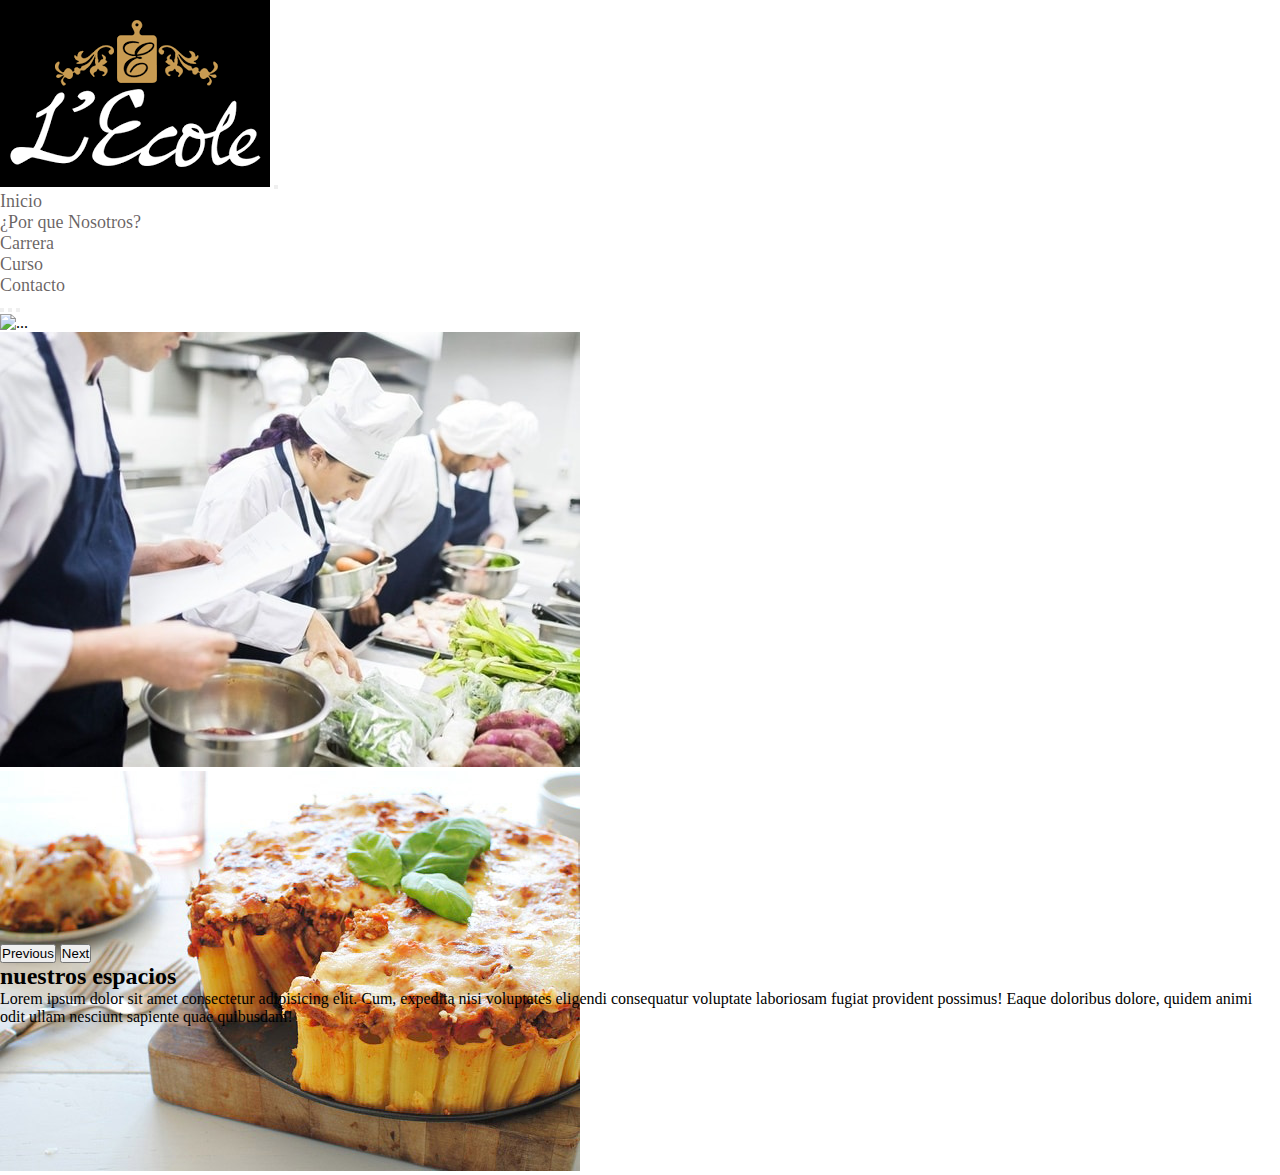
==== index.html @ 9eedf1a7 "encabezado" ====
<!DOCTYPE html>
<html lang="en">

<head>
    <meta charset="UTF-8">
    <meta http-equiv="X-UA-Compatible" content="IE=edge">
    <meta name="viewport" content="width=device-width, initial-scale=1.0">
    <link href="https://cdn.jsdelivr.net/npm/bootstrap@5.3.0-alpha3/dist/css/bootstrap.min.css" rel="stylesheet"
        integrity="sha384-KK94CHFLLe+nY2dmCWGMq91rCGa5gtU4mk92HdvYe+M/SXH301p5ILy+dN9+nJOZ" crossorigin="anonymous">
    <link rel="stylesheet" href="./css/style.css">
    <title>Lecole</title>
</head>





<body>
    <header class="navbar navbar-expand-lg navbar bg-primary">

        <div class="container">
            <a class="navbar-brand" href="#"><img class="w-50" src="./imglec/logolecole2.png" alt="" class="logo"></a>
            <button class="navbar-toggler" type="button" data-bs-toggle="collapse"
                data-bs-target="#navbarSupportedContent" aria-controls="navbarSupportedContent" aria-expanded="false"
                aria-label="Toggle navigation">
                <span class="navbar-toggler-icon"></span>
            </button>

            <nav class="collapse navbar-collapse justify-content-end" id="navbarSupportedContent">
                <ul class="navbar-nav">
                    <li class="nav-item">
                        <a class="nav-link active" aria-current="page" href="#">Inicio</a>
                    </li>
                    <li class="nav-item">
                        <a class="nav-link" href="#">¿Por que Nosotros?</a>
                    </li>
                    <li class="nav-item">
                        <a class="nav-link" href="#">Carrera</a>
                    </li>
                    <li class="nav-item">
                        <a class="nav-link" href="#">Curso</a>
                    </li>
                    <li><a class="nav-link" href="./pages/contacto.html">Contacto</a></li>

                    </li>

                </ul>

        </div>
        </div>
        </nav>
    </header>
    <section>
        <div id="carouselExampleIndicators" class="carousel slide">
            <div class="carousel-indicators">
                <button type="button" data-bs-target="#carouselExampleIndicators" data-bs-slide-to="0" class="active"
                    aria-current="true" aria-label="Slide 1"></button>
                <button type="button" data-bs-target="#carouselExampleIndicators" data-bs-slide-to="1"
                    aria-label="Slide 2"></button>
                <button type="button" data-bs-target="#carouselExampleIndicators" data-bs-slide-to="2"
                    aria-label="Slide 3"></button>
            </div>
            <div class="carousel-inner">
                <div class="carousel-item active">
                    <img src="./imglec/carruselb1.jpg" class="d-block w-100 h-50" alt="...">
                </div>
                <div class="carousel-item">
                    <img src="./imglec/carru2.jpeg" class="d-block w-100" alt="...">
                </div>
                <div class="carousel-item">
                    <img src="./imglec/carruselb2.jpg" class="d-block w-100" alt="...">
                </div>
            </div>
            <button class="carousel-control-prev" type="button" data-bs-target="#carouselExampleIndicators"
                data-bs-slide="prev">
                <span class="carousel-control-prev-icon" aria-hidden="true"></span>
                <span class="visually-hidden">Previous</span>
            </button>
            <button class="carousel-control-next" type="button" data-bs-target="#carouselExampleIndicators"
                data-bs-slide="next">
                <span class="carousel-control-next-icon" aria-hidden="true"></span>
                <span class="visually-hidden">Next</span>
            </button>
        </div>
    </section>




    
    <section>
        <h2>nuestros espacios</h2>
        <article>
            <p>Lorem ipsum dolor sit amet consectetur adipisicing elit. Cum, expedita nisi voluptates eligendi
                consequatur voluptate laboriosam fugiat provident possimus! Eaque doloribus dolore, quidem animi odit
                ullam nesciunt sapiente quae quibusdam!</p>
        </article>

    </section>
























    <script src="https://cdn.jsdelivr.net/npm/bootstrap@5.3.0-alpha3/dist/js/bootstrap.bundle.min.js"
        integrity="sha384-ENjdO4Dr2bkBIFxQpeoTz1HIcje39Wm4jDKdf19U8gI4ddQ3GYNS7NTKfAdVQSZe"
        crossorigin="anonymous"></script>
</body>

</html>
---- css/style.css ----
*{padding: 0;
    margin: 0;
    box-sizing: 0;}

a {text-decoration: none;
color: rgba(47, 40, 40, 0.718);}

ul , li { list-style: none;
color: black ;
gap: 10px; 
font-size: 18px;}


/*-----header-----*/
.header{ 
padding: 5px;
}

.titulo_principal{} /*esta borrado por ahora */

.logo{width: 80px;
padding-left: 7px;}

.nav-link:hover{
    background-color: rgba(33, 176, 224, 0.894);
    border-radius: 1rem;
}

/*-----carrusel-------*/
.carousel-item {
    height: 
  }

  .carousel-inner{height: 70vh;}
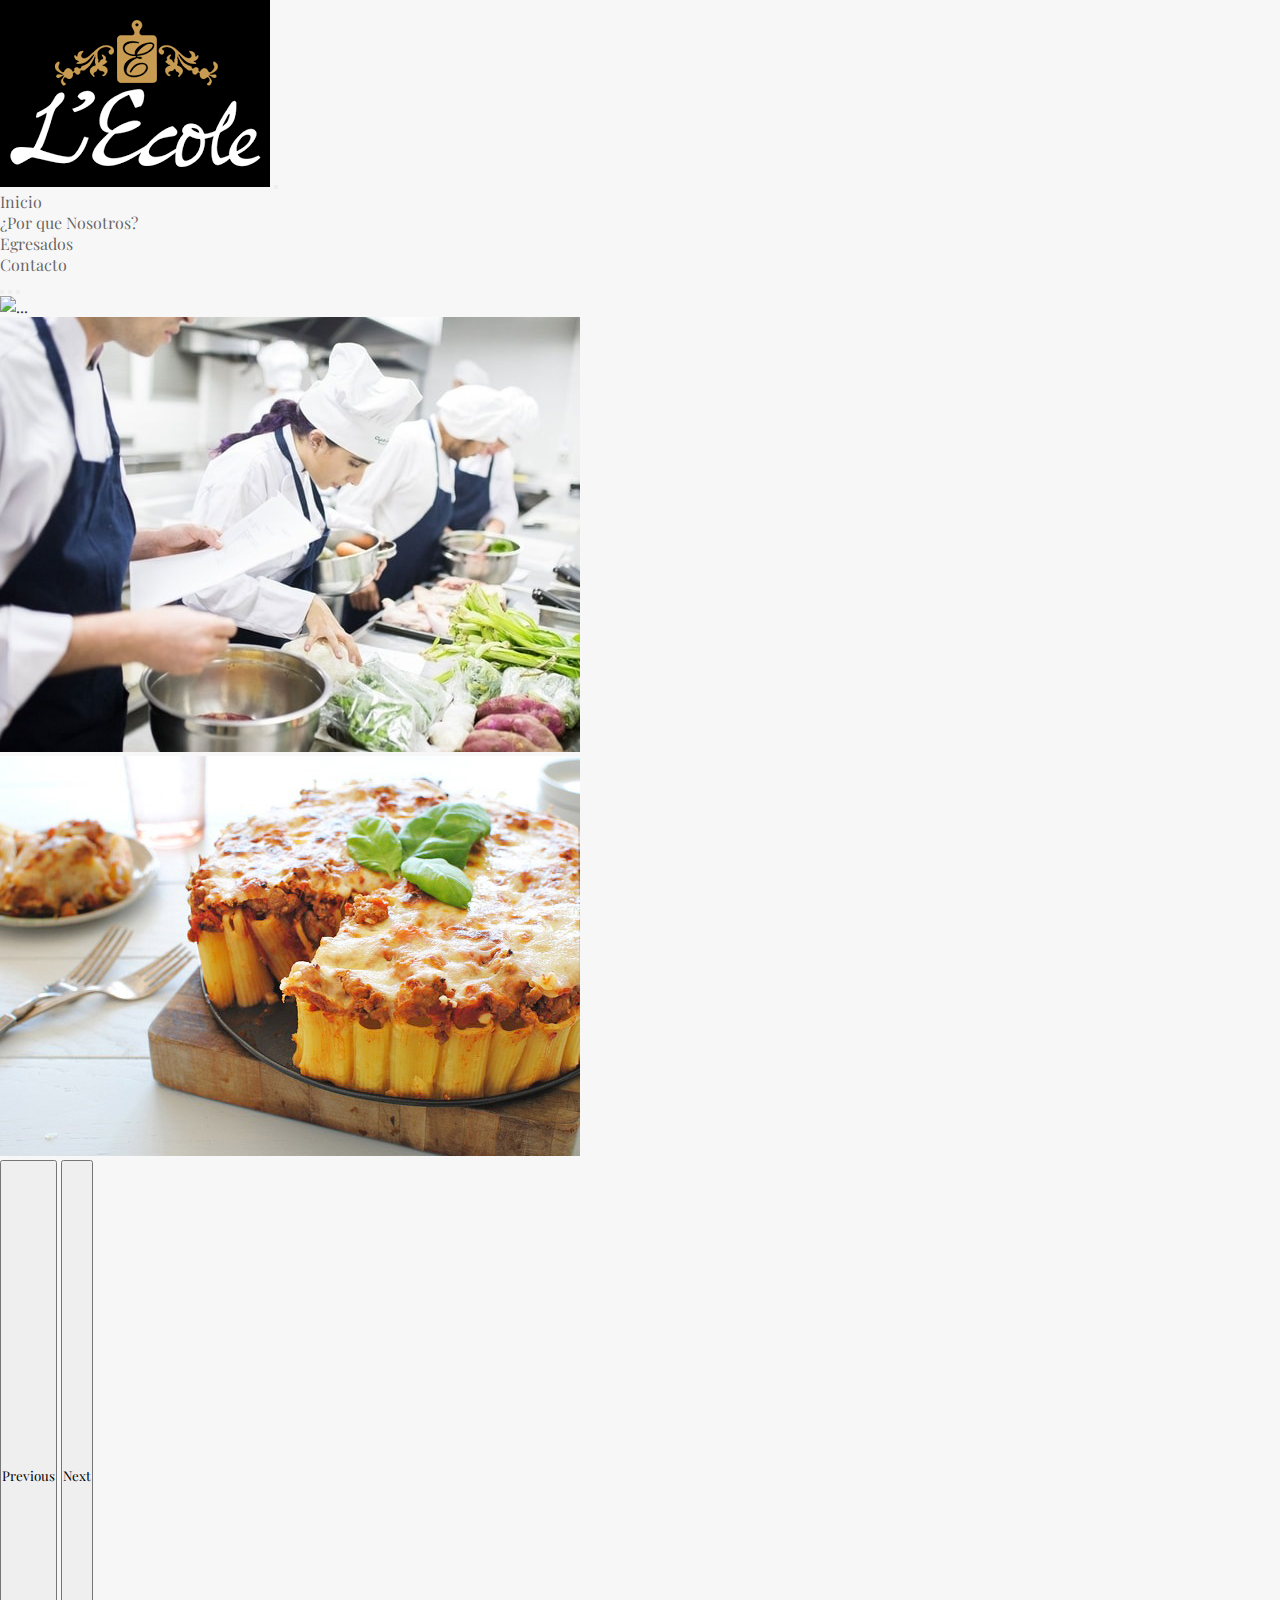
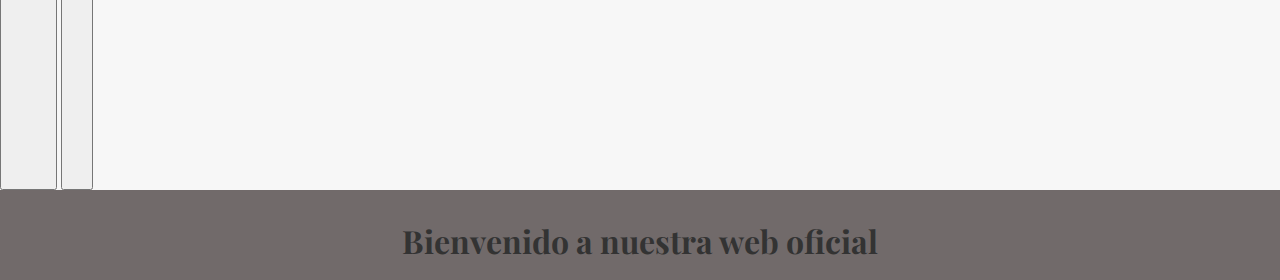
==== commit 5566a859: "modificaciones" ====
--- a/index.html
+++ b/index.html
@@ -8,7 +8,13 @@
     <link href="https://cdn.jsdelivr.net/npm/bootstrap@5.3.0-alpha3/dist/css/bootstrap.min.css" rel="stylesheet"
         integrity="sha384-KK94CHFLLe+nY2dmCWGMq91rCGa5gtU4mk92HdvYe+M/SXH301p5ILy+dN9+nJOZ" crossorigin="anonymous">
     <link rel="stylesheet" href="./css/style.css">
-    <title>Lecole</title>
+    <title class="titulo-principal">Lecole</title>
+
+
+    <link rel="preconnect" href="https://fonts.googleapis.com">
+    <link rel="preconnect" href="https://fonts.gstatic.com" crossorigin>
+    <link href="https://fonts.googleapis.com/css2?family=Playfair+Display&display=swap" rel="stylesheet">
+
 </head>
 
 
@@ -26,20 +32,18 @@
                 <span class="navbar-toggler-icon"></span>
             </button>
 
-            <nav class="collapse navbar-collapse justify-content-end" id="navbarSupportedContent">
+            <nav class="collapse navbar-collapse justify-content-start" id="navbarSupportedContent">
                 <ul class="navbar-nav">
                     <li class="nav-item">
                         <a class="nav-link active" aria-current="page" href="#">Inicio</a>
                     </li>
                     <li class="nav-item">
-                        <a class="nav-link" href="#">¿Por que Nosotros?</a>
+                        <a class="nav-link" href="./pages/nosotros.html">¿Por que Nosotros?</a>
                     </li>
                     <li class="nav-item">
-                        <a class="nav-link" href="#">Carrera</a>
+                        <a class="nav-link" href="./pages/nuevo.html">Egresados</a>
                     </li>
-                    <li class="nav-item">
-                        <a class="nav-link" href="#">Curso</a>
-                    </li>
+                  
                     <li><a class="nav-link" href="./pages/contacto.html">Contacto</a></li>
 
                     </li>
@@ -50,6 +54,7 @@
         </div>
         </nav>
     </header>
+    <main>
     <section>
         <div id="carouselExampleIndicators" class="carousel slide">
             <div class="carousel-indicators">
@@ -85,29 +90,13 @@
     </section>
 
 
+    <div class="contenedor-texto">
+        <h1 class="bienvenida"> Bienvenido a nuestra web oficial</h1>
+    </div>
 
 
-    
-    <section>
-        <h2>nuestros espacios</h2>
-        <article>
-            <p>Lorem ipsum dolor sit amet consectetur adipisicing elit. Cum, expedita nisi voluptates eligendi
-                consequatur voluptate laboriosam fugiat provident possimus! Eaque doloribus dolore, quidem animi odit
-                ullam nesciunt sapiente quae quibusdam!</p>
-        </article>
-
-    </section>
-
-
-
-
-
-
-
-
-
-
-
+  
+      
 
 
 
@@ -124,6 +113,8 @@
     <script src="https://cdn.jsdelivr.net/npm/bootstrap@5.3.0-alpha3/dist/js/bootstrap.bundle.min.js"
         integrity="sha384-ENjdO4Dr2bkBIFxQpeoTz1HIcje39Wm4jDKdf19U8gI4ddQ3GYNS7NTKfAdVQSZe"
         crossorigin="anonymous"></script>
+
+    </main>
 </body>
 
 </html>--- a/css/style.css
+++ b/css/style.css
@@ -1,14 +1,16 @@
 *{padding: 0;
     margin: 0;
-    box-sizing: 0;}
+    box-sizing: 0;
+    font-family: 'Playfair Display', serif;}
+
 
 a {text-decoration: none;
 color: rgba(47, 40, 40, 0.718);}
 
 ul , li { list-style: none;
 color: black ;
-gap: 10px; 
-font-size: 18px;}
+gap: 8px; 
+font-size: auto;}
 
 
 /*-----header-----*/
@@ -27,13 +29,25 @@
 }
 
 /*-----carrusel-------*/
-.carousel-item {
-    height: 
-  }
-
-  .carousel-inner{height: 70vh;}
-
-
+
+
+
+  .carousel-control-prev{height: 70vh;}
+
+  .carousel-control-next{ height: 70vh}
+/*-----primer seccion----*/
+.contenedor-texto{
+
+display: flex;
+align-items: center;
+justify-content: center;
+min-height: 10vh;
+background-color: rgba(92, 84, 84, 0.863);
+}
+
+.bienvenida{min-width: 100px;
+    font-size: 2rem;
+}
 
 
 
@@ -44,4 +58,171 @@
   
 
  
-  +  
+
+
+
+
+
+
+
+
+
+
+
+
+
+
+
+
+
+/*-----seccion nosotros-----*/
+.section-nosotros{font-size: 1rem;
+padding: 2em 1em;}
+
+.titulo-secundario{text-align: center;
+    font-size: 2.5rem;
+    padding: o.5em;}
+
+    p{color: rgba(99, 88, 88, 0.851);
+    padding-left: 3px;
+padding-right: 5px;}
+.parrafo1{width: 100%;
+            padding-left: 15px;
+            padding-right: 5px;}
+.parrafo2{width: 100%;
+    padding-left: 15px;
+    padding-right: 5px;}
+
+.parrafo3{width: 100%;
+    padding-left: 15px;
+    padding-right: 5px;}
+
+
+    .parrafo4{width: 100%;
+        padding-left: 15px;
+        padding-right: 5px;}
+
+        .parrafo5{width: 100%;
+            padding-left: 15px;
+            padding-right: 5px;}
+
+    .contenedor-galeria img {width: 100%;}
+
+.img-nosotros1{padding-top: 15px;}
+
+.img-nosotros2{padding-top: 15px;}
+
+.img-nosotros3{padding-top: 15px;}
+
+
+
+@media (min-width:768px) {
+
+
+    .contenedor-galeria{width: 50%;}
+    .img-nosotros1{width :300px
+    }
+    
+}
+
+
+
+
+
+
+
+
+
+
+
+
+
+
+
+
+
+
+
+
+
+
+
+
+     
+
+      /* Estilos para dar formato a la página */
+      body {
+        font-family: Arial, sans-serif;
+        background-color: #f7f7f7;
+        color: #333;
+        margin: 0;
+        padding: 0;
+      }
+      h1, h2, h3 {
+        margin: 0;
+        padding: 20px 0 10px;
+        text-align: center;
+      }
+      
+      
+      .row {
+        display: flex;
+        flex-wrap: wrap;
+        justify-content: space-between;
+      }
+      .col {
+        width: 100%;
+        padding: 10px;
+        box-sizing: border-box;
+        margin-bottom: 20px;
+      }
+      .col img {
+        max-width: 100%;
+        height: auto;
+      }
+
+
+
+/* Estilos de la sección de contacto */
+  
+.contacto {
+  display: flex;
+  flex-direction: column;
+  align-items: center;
+  padding: 2rem;
+}
+
+.h2contacto {
+  margin-bottom: 1rem;
+}
+
+.formcontacto {
+  display: flex;
+  flex-direction: column;
+  align-items: center;
+  width: 100%;
+  max-width: 600px;
+}
+
+.labelcontacto {
+  margin-bottom: 0.5rem;
+}
+
+input,
+textarea {
+  margin-bottom: 1rem;
+  padding: 0.5rem;
+  border-radius: 5px;
+  border: 1px solid #ccc;
+  width: 100%;
+}
+
+button[type="submit"] {
+  padding: 0.5rem 1rem;
+  background-color: #333;
+  color: #fff;
+  border: none;
+  border-radius: 5px;
+  cursor: pointer;
+}
